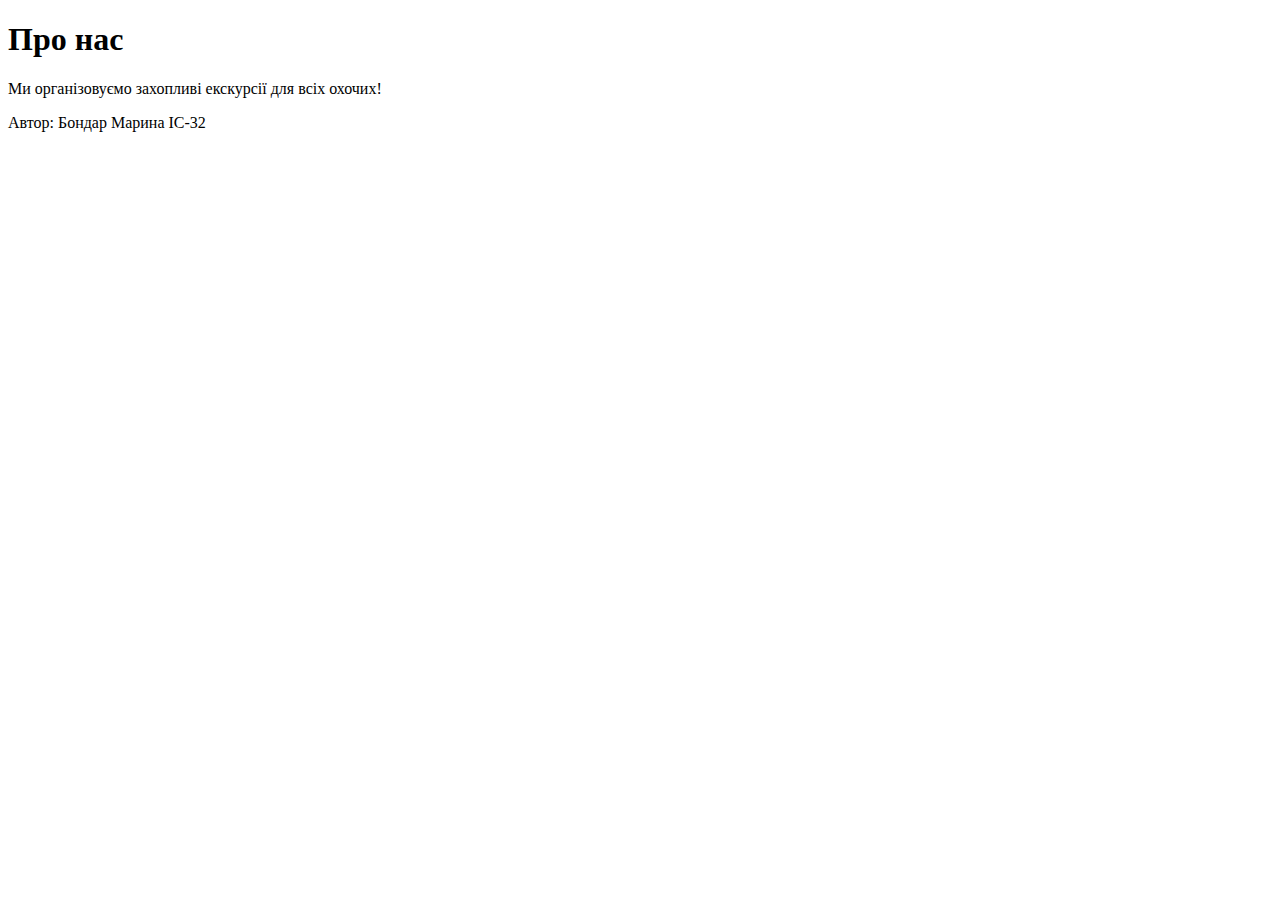
==== about.html @ e312c7dd "first commit" ====
<!DOCTYPE html>
<html lang="en">
<head>
    <meta charset="UTF-8">
    <meta name="viewport" content="width=device-width, initial-scale=1.0">
    <title>Про нас</title>
</head>
<body>
    <h1>Про нас</h1>
    <p>Ми організовуємо захопливі екскурсії для всіх охочих!</p>
    <p>Автор: Бондар Марина ІС-32</p>
</body>
</html>
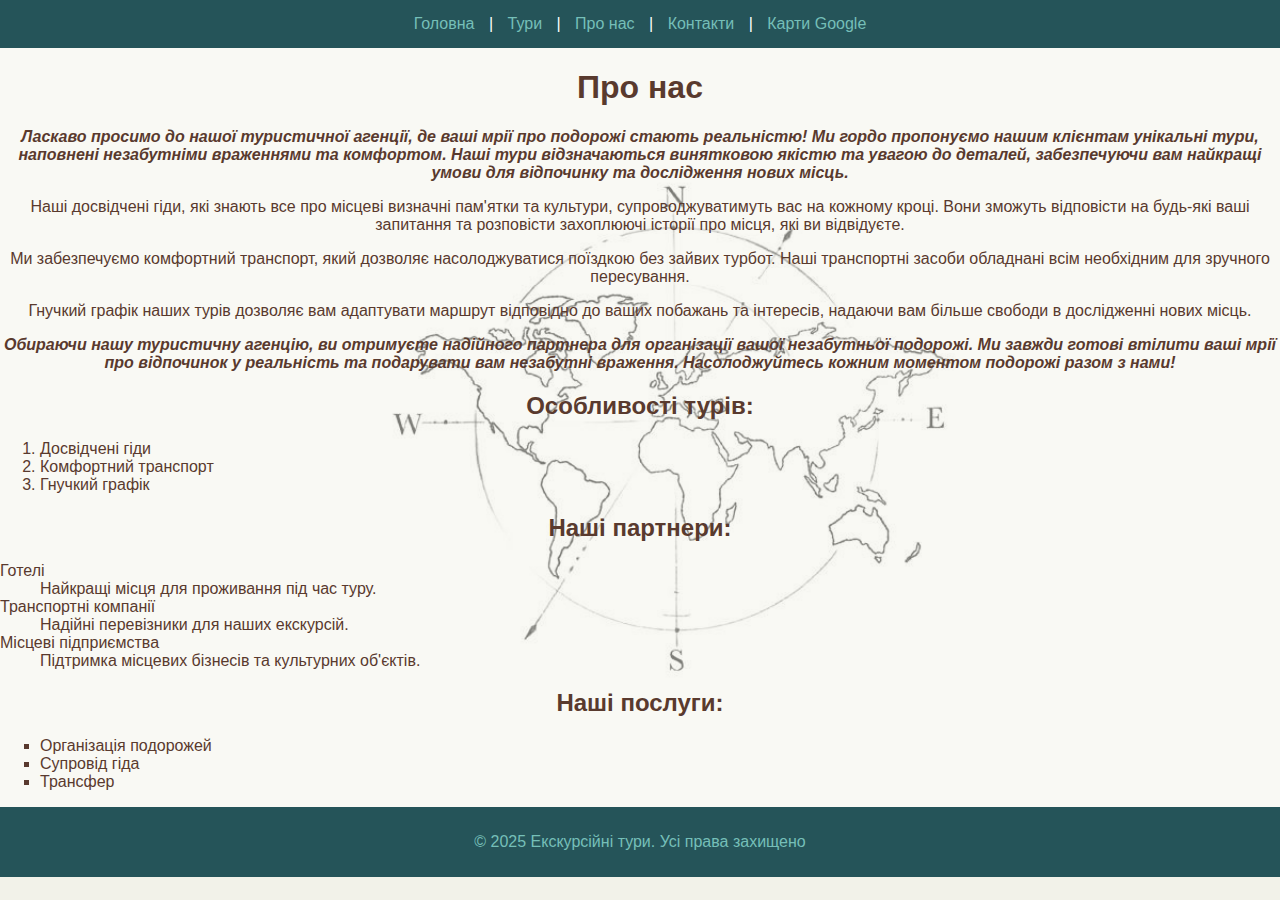
==== commit 77a3caa3: "lab2" ====
--- a/about.html
+++ b/about.html
@@ -3,11 +3,66 @@
 <head>
     <meta charset="UTF-8">
     <meta name="viewport" content="width=device-width, initial-scale=1.0">
+    <link rel="stylesheet" href="styles.css">
+    <meta name="author" content="ІС-32 Бондар Марина">
     <title>Про нас</title>
 </head>
-<body>
-    <h1>Про нас</h1>
-    <p>Ми організовуємо захопливі екскурсії для всіх охочих!</p>
-    <p>Автор: Бондар Марина ІС-32</p>
+
+<body id="about-page">
+    <header>
+        <nav>
+            <a href="index.html">Головна</a> |
+            <a href="tours.html">Тури</a> |
+            <a href="about.html">Про нас</a> |
+            <a href="contact.html">Контакти</a> |
+            <a href="https://www.google.com.ua/maps" target="_blank">Карти Google</a>
+        </nav>
+        
+    </header>
+
+    <main>
+        <h1>Про нас</h1>
+        <p><font style="font-weight: bold; font-style: italic; font-size: 16px;">Ласкаво просимо до нашої туристичної агенції, де ваші мрії про подорожі стають реальністю! Ми гордо пропонуємо нашим клієнтам унікальні тури, наповнені незабутніми враженнями та комфортом. Наші тури відзначаються винятковою якістю та увагою до деталей, забезпечуючи вам найкращі умови для відпочинку та дослідження нових місць.</font></p>
+        <p>Наші досвідчені гіди, які знають все про місцеві визначні пам'ятки та культури, супроводжуватимуть вас на кожному кроці. Вони зможуть відповісти на будь-які ваші запитання та розповісти захоплюючі історії про місця, які ви відвідуєте.</font></p>
+        <p>Ми забезпечуємо комфортний транспорт, який дозволяє насолоджуватися поїздкою без зайвих турбот. Наші транспортні засоби обладнані всім необхідним для зручного пересування.</font></p>
+        <p>Гнучкий графік наших турів дозволяє вам адаптувати маршрут відповідно до ваших побажань та інтересів, надаючи вам більше свободи в дослідженні нових місць.</font></p>
+        <p><font style="font-weight: bold; font-style: italic; font-size: 16px;">Обираючи нашу туристичну агенцію, ви отримуєте надійного партнера для організації вашої незабутньої подорожі. Ми завжди готові втілити ваші мрії про відпочинок у реальність та подарувати вам незабутні враження. Насолоджуйтесь кожним моментом подорожі разом з нами!</font></p>
+        
+    
+        <h2>Особливості турів:</h2>
+        <!-- Маркований список -->
+        <ol>
+            <li>Досвідчені гіди</li>
+            <li>Комфортний транспорт</li>
+            <li>Гнучкий графік</li>
+        </ol>
+    
+        <h2>Наші партнери:</h2>
+        <!-- Список визначень -->
+        <dl>
+            <dt>Готелі</dt>
+            <dd>Найкращі місця для проживання під час туру.</dd>
+    
+            <dt>Транспортні компанії</dt>
+            <dd>Надійні перевізники для наших екскурсій.</dd>
+    
+            <dt>Місцеві підприємства</dt>
+            <dd>Підтримка місцевих бізнесів та культурних об'єктів.</dd>
+        </dl>
+    
+        <h2>Наші послуги:</h2>
+        <!-- Маркований список з квадратними маркерами -->
+        <ul style="list-style-type: square;">
+            <li>Організація подорожей</li>
+            <li>Супровід гіда</li>
+            <li>Трансфер</li>
+        </ul>
+
+    </main>
+    
+
+    <footer>
+        <p>© 2025 Екскурсійні тури. Усі права захищено</p>
+    </footer>
 </body>
 </html>--- a/styles.css
+++ b/styles.css
@@ -0,0 +1,74 @@
+body {
+    background-color: #F2F2E9;
+    color: #593A2E;
+    font-family: Arial, sans-serif;
+    height: 100%; 
+    margin: 0;
+    padding: 0; 
+}
+
+header {
+    background-color: #255459;
+    color: white;
+    padding: 15px;
+    text-align: center;
+}
+
+h1, h2, p {
+    text-align: center;
+}
+
+nav a {
+    color: #75BFB8;
+    text-decoration: none;
+    padding: 10px;
+}
+
+nav a:hover {
+    color: #A66F5B;
+}
+
+table {
+    width: 80%;
+    margin: 20px auto;
+    border-collapse: collapse;
+    text-align: center;
+    background-color: #F2F2E9;
+}
+th, td {
+    border: 1px solid #593A2E;
+    padding: 15px;
+}
+th {
+    background-color: #A66F5B;
+    color: white;
+}
+caption {
+    font-size: 1.5em;
+    font-weight: bold;
+    margin-bottom: 10px;
+}
+
+#about-page {
+    position: relative; /* Встановлюємо відносне позиціонування для батьківського елемента */
+    height: 100%; /* Контейнер займає всю висоту батьківського елемента */
+}
+
+#about-page::before {
+    content: ""; /* Створюємо псевдоелемент для фонового зображення */
+    position: absolute; /* Абсолютне позиціонування для розміщення поверх контейнера */
+    width: 100%; 
+    height: 100%; 
+    background: url('./images/background.png') no-repeat center center; 
+    background-size: cover; /* Зображення заповнює весь контейнер */
+    opacity: 0.5; 
+    z-index: -1; /* Відправляємо фон за основний контент */
+}
+
+
+footer {
+    background-color: #255459;
+    color: #75BFB8;
+    text-align: center;
+    padding: 10px;
+}
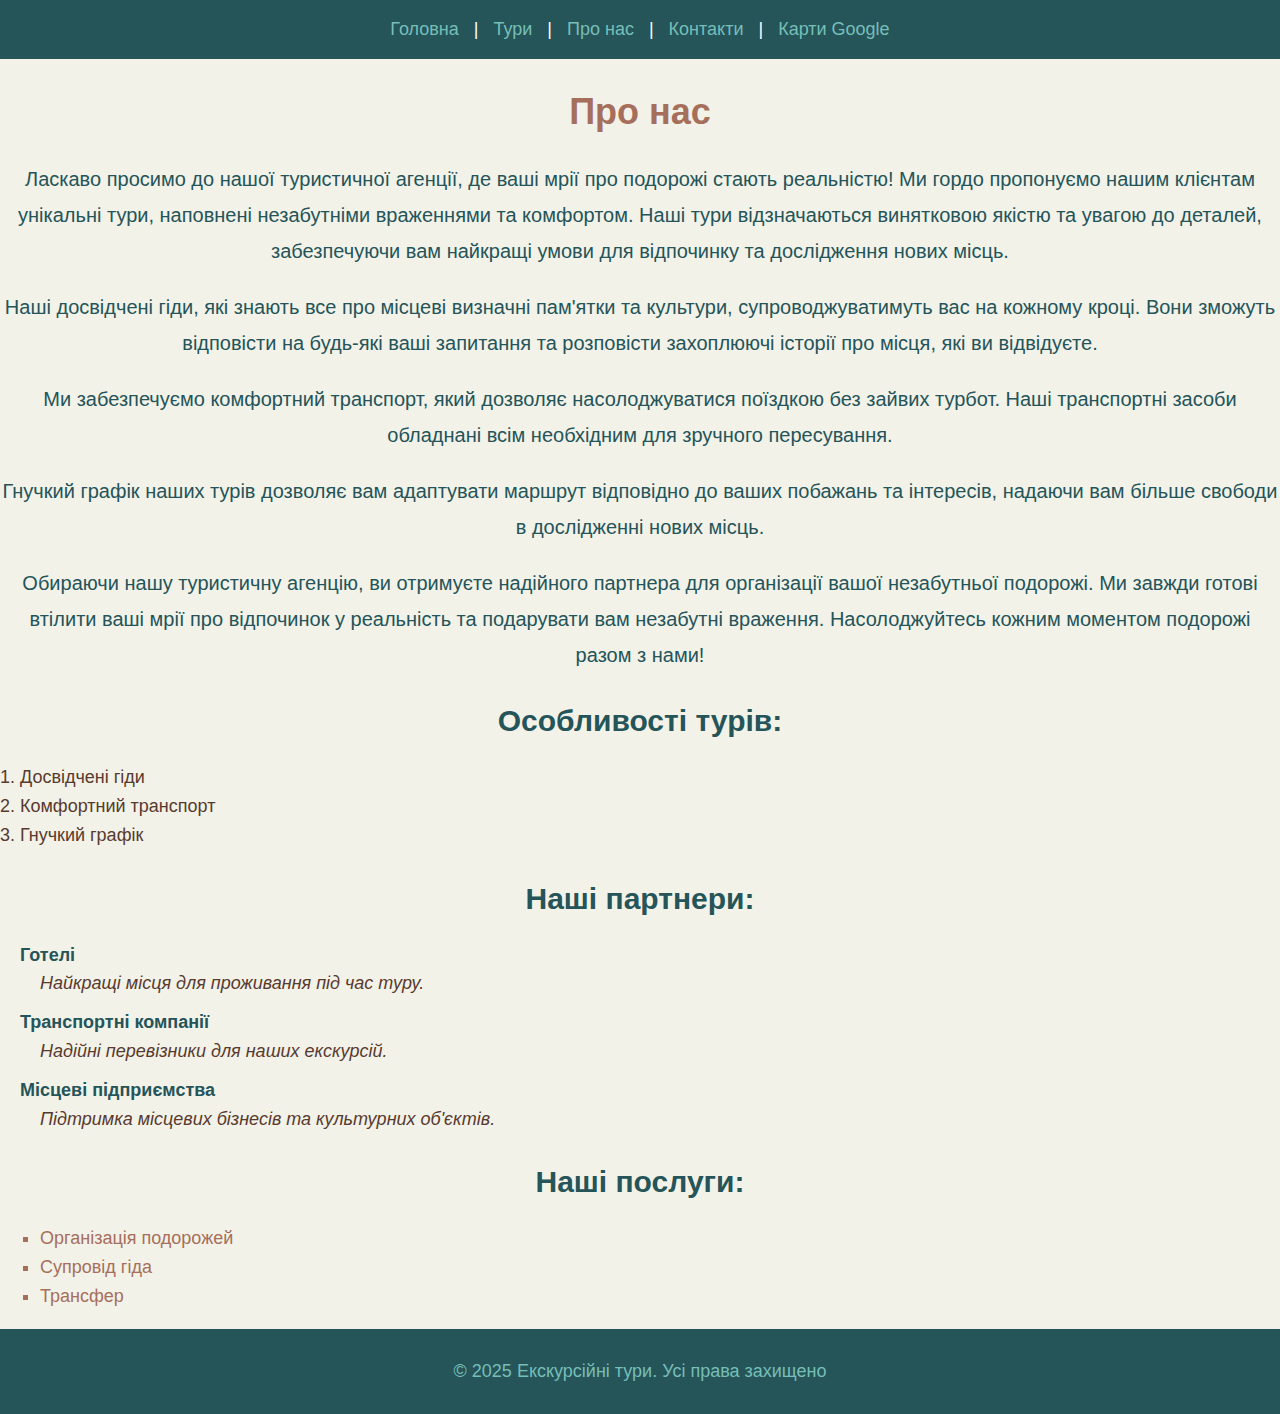
==== commit edb1baff: "lab3" ====
--- a/about.html
+++ b/about.html
@@ -22,12 +22,36 @@
 
     <main>
         <h1>Про нас</h1>
-        <p><font style="font-weight: bold; font-style: italic; font-size: 16px;">Ласкаво просимо до нашої туристичної агенції, де ваші мрії про подорожі стають реальністю! Ми гордо пропонуємо нашим клієнтам унікальні тури, наповнені незабутніми враженнями та комфортом. Наші тури відзначаються винятковою якістю та увагою до деталей, забезпечуючи вам найкращі умови для відпочинку та дослідження нових місць.</font></p>
-        <p>Наші досвідчені гіди, які знають все про місцеві визначні пам'ятки та культури, супроводжуватимуть вас на кожному кроці. Вони зможуть відповісти на будь-які ваші запитання та розповісти захоплюючі історії про місця, які ви відвідуєте.</font></p>
-        <p>Ми забезпечуємо комфортний транспорт, який дозволяє насолоджуватися поїздкою без зайвих турбот. Наші транспортні засоби обладнані всім необхідним для зручного пересування.</font></p>
-        <p>Гнучкий графік наших турів дозволяє вам адаптувати маршрут відповідно до ваших побажань та інтересів, надаючи вам більше свободи в дослідженні нових місць.</font></p>
-        <p><font style="font-weight: bold; font-style: italic; font-size: 16px;">Обираючи нашу туристичну агенцію, ви отримуєте надійного партнера для організації вашої незабутньої подорожі. Ми завжди готові втілити ваші мрії про відпочинок у реальність та подарувати вам незабутні враження. Насолоджуйтесь кожним моментом подорожі разом з нами!</font></p>
-        
+
+        <p class="special-text">
+            Ласкаво просимо до нашої туристичної агенції, де ваші мрії про подорожі стають реальністю! 
+            Ми гордо пропонуємо нашим клієнтам унікальні тури, наповнені незабутніми враженнями та комфортом. 
+            Наші тури відзначаються винятковою якістю та увагою до деталей, забезпечуючи вам найкращі умови 
+            для відпочинку та дослідження нових місць.
+        </p>
+
+        <p class="special-text">
+            Наші досвідчені гіди, які знають все про місцеві визначні пам'ятки та культури, 
+            супроводжуватимуть вас на кожному кроці. Вони зможуть відповісти на будь-які ваші запитання 
+            та розповісти захоплюючі історії про місця, які ви відвідуєте.
+        </p>
+
+        <p class="special-text">
+            Ми забезпечуємо комфортний транспорт, який дозволяє насолоджуватися поїздкою без зайвих турбот. 
+            Наші транспортні засоби обладнані всім необхідним для зручного пересування.
+        </p>
+
+        <p class="special-text">
+            Гнучкий графік наших турів дозволяє вам адаптувати маршрут відповідно до ваших побажань та інтересів, 
+            надаючи вам більше свободи в дослідженні нових місць.
+        </p>
+
+        <p class="special-text">
+            Обираючи нашу туристичну агенцію, ви отримуєте надійного партнера для організації вашої незабутньої подорожі. 
+            Ми завжди готові втілити ваші мрії про відпочинок у реальність та подарувати вам незабутні враження. 
+            Насолоджуйтесь кожним моментом подорожі разом з нами!
+        </p>
+
     
         <h2>Особливості турів:</h2>
         <!-- Маркований список -->
--- a/styles.css
+++ b/styles.css
@@ -1,10 +1,12 @@
 body {
-    background-color: #F2F2E9;
-    color: #593A2E;
-    font-family: Arial, sans-serif;
-    height: 100%; 
+    background-color: #F2F2E9; /* Колір фону */
+    color: #593A2E; /* Колір тексту */
+    font-family: Arial, sans-serif; /* Шрифт */
+    font-size: 18px; /* Розмір шрифту */
+    line-height: 1.6; /* Міжрядковий інтервал */
     margin: 0;
-    padding: 0; 
+    padding: 0;
+    text-align: justify; /* Вирівнювання тексту по ширині */
 }
 
 header {
@@ -14,7 +16,39 @@
     text-align: center;
 }
 
-h1, h2, p {
+h1 {
+    font-size: 36px;
+    font-weight: bold;
+    color: #A66F5B;
+    text-align: center;
+    margin-bottom: 20px; /*відступ знизу*/
+}
+
+h2 {
+    font-size: 30px;
+    font-weight: bold;
+    color: #255459;
+    text-align: center;
+    margin-bottom: 15px; /*відступ знизу*/
+}
+
+p {
+    text-align: center;
+}
+
+/* Стилізація унікального заголовка */
+#main-title {  
+    font-size: 36px;
+    font-style: italic;
+    color: #FF5733;
+    text-align: center;
+}
+
+/* Стилізація класу для особливого тексту */
+.special-text {
+    font-size: 20px;
+    color: #255459;
+    line-height: 1.8;
     text-align: center;
 }
 
@@ -29,42 +63,72 @@
 }
 
 table {
-    width: 80%;
-    margin: 20px auto;
-    border-collapse: collapse;
-    text-align: center;
-    background-color: #F2F2E9;
+    width: 80%; 
+    margin: 20px auto; /* Відступи зверху і знизу , вирівнювання по центру */
+    border-collapse: collapse; /* Пробіли між межами клітинок */
+    text-align: center; 
 }
+
+/* Стилі для заголовків і клітинок */
 th, td {
-    border: 1px solid #593A2E;
-    padding: 15px;
+    border: 1px solid #593A2E; 
+    padding: 15px; /* Відступи всередині клітинок */
 }
+
+/* Стилі для заголовків таблиці */
 th {
-    background-color: #A66F5B;
-    color: white;
+    background-color: #A66F5B; 
+    font-family: 'Arial', sans-serif; 
+    font-size: 18px; 
+    font-weight: bold; 
+    text-transform: uppercase; /* Великі літери для заголовків */
 }
+
+/* Стилі для клітинок таблиці */
+td {
+    font-family: 'Verdana', sans-serif; /* Шрифт для клітинок */
+    font-size: 16px;
+}
+
 caption {
     font-size: 1.5em;
     font-weight: bold;
     margin-bottom: 10px;
 }
 
-#about-page {
-    position: relative; /* Встановлюємо відносне позиціонування для батьківського елемента */
-    height: 100%; /* Контейнер займає всю висоту батьківського елемента */
+/* Стилі для маркованих списків */
+ul {
+    padding-left: 20px; 
 }
 
-#about-page::before {
-    content: ""; /* Створюємо псевдоелемент для фонового зображення */
-    position: absolute; /* Абсолютне позиціонування для розміщення поверх контейнера */
-    width: 100%; 
-    height: 100%; 
-    background: url('./images/background.png') no-repeat center center; 
-    background-size: cover; /* Зображення заповнює весь контейнер */
-    opacity: 0.5; 
-    z-index: -1; /* Відправляємо фон за основний контент */
+/* Стилі для маркованих списків з квадратними маркерами */
+ul[style="list-style-type: square;"] {
+    list-style-type: square; /* Квадратні маркери */
+    padding-left: 40px;
+    color: #A66F5B;
 }
 
+
+ol { /* Стилі для нумерованих списків */
+    list-style-type: decimal; 
+    padding-left: 20px; 
+}
+
+dl { 
+    margin-left: 20px; 
+}
+
+dt { /* Терміни */
+    font-weight: bold; 
+    color: #255459; 
+}
+
+dd { /* Визначення */
+    margin-bottom: 10px; /* Відступ знизу для кожного визначення */
+    margin-left: 20px; /* Відступ для визначення */
+    font-style: italic; /* Курсив для визначень */
+    color: #593A2E; /* Колір тексту визначень */
+}
 
 footer {
     background-color: #255459;
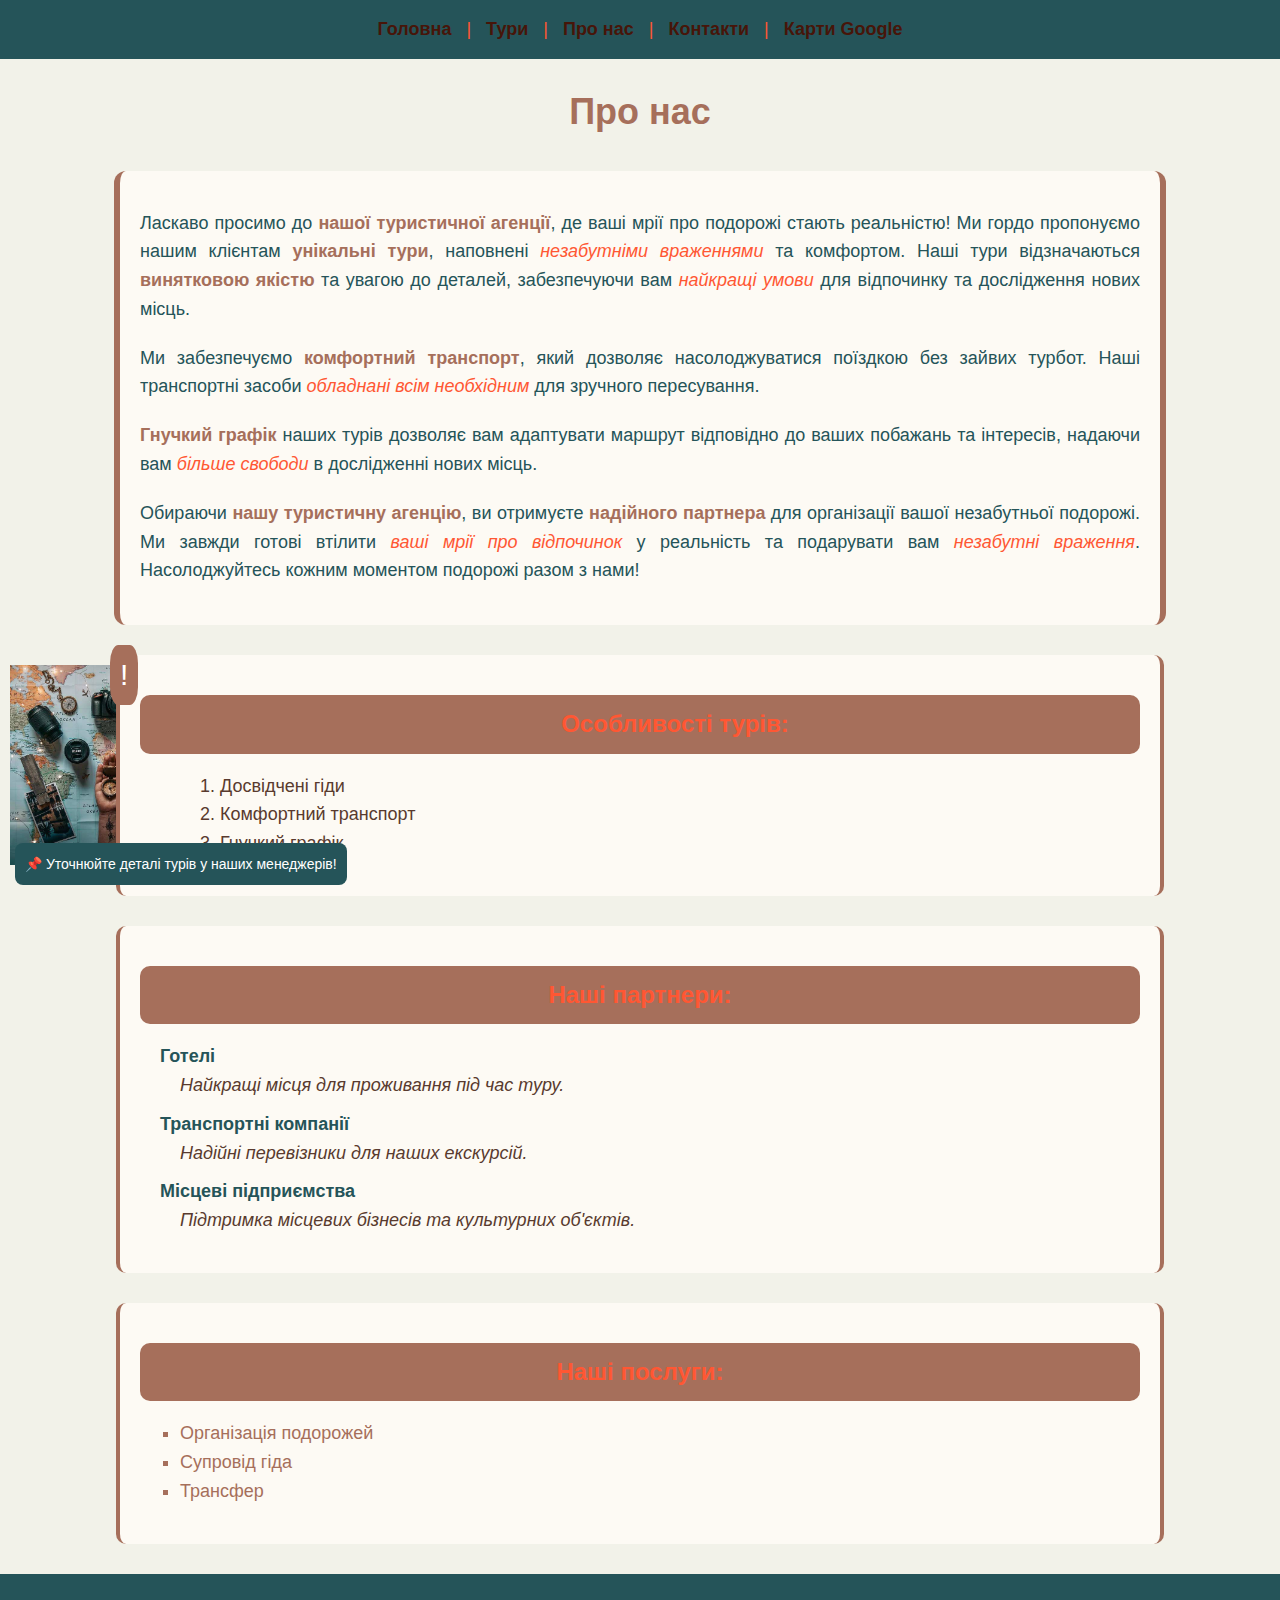
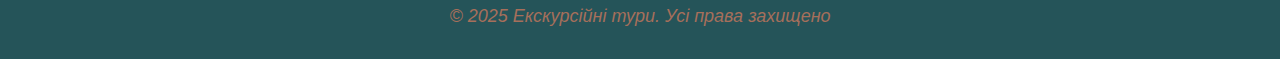
==== commit 590645b8: "lab5" ====
--- a/about.html
+++ b/about.html
@@ -23,65 +23,74 @@
     <main>
         <h1>Про нас</h1>
 
-        <p class="special-text">
-            Ласкаво просимо до нашої туристичної агенції, де ваші мрії про подорожі стають реальністю! 
-            Ми гордо пропонуємо нашим клієнтам унікальні тури, наповнені незабутніми враженнями та комфортом. 
-            Наші тури відзначаються винятковою якістю та увагою до деталей, забезпечуючи вам найкращі умови 
-            для відпочинку та дослідження нових місць.
-        </p>
+        <div class="text-block">
+            <p>
+                Ласкаво просимо до <span class="highlight">нашої туристичної агенції</span>, де ваші мрії про подорожі стають реальністю! 
+                Ми гордо пропонуємо нашим клієнтам <span class="highlight">унікальні тури</span>, наповнені <span class="accent">незабутніми враженнями</span> та комфортом. 
+                Наші тури відзначаються <span class="highlight">винятковою якістю</span> та увагою до деталей, забезпечуючи вам <span class="accent">найкращі умови</span> 
+                для відпочинку та дослідження нових місць.
+            </p>
+        
+            <p>
+                Ми забезпечуємо <span class="highlight">комфортний транспорт</span>, який дозволяє насолоджуватися поїздкою без зайвих турбот. 
+                Наші транспортні засоби <span class="accent">обладнані всім необхідним</span> для зручного пересування.
+            </p>
+        
+            <p>
+                <span class="highlight">Гнучкий графік</span> наших турів дозволяє вам адаптувати маршрут відповідно до ваших побажань та інтересів, 
+                надаючи вам <span class="accent">більше свободи</span> в дослідженні нових місць.
+            </p>
+        
+            <p>
+                Обираючи <span class="highlight">нашу туристичну агенцію</span>, ви отримуєте <span class="highlight">надійного партнера</span> для організації вашої незабутньої подорожі. 
+                Ми завжди готові втілити <span class="accent">ваші мрії про відпочинок</span> у реальність та подарувати вам <span class="accent">незабутні враження</span>. 
+                Насолоджуйтесь кожним моментом подорожі разом з нами!
+            </p>
+        </div>
+        
+        <div class="floating-image-block">
+            <a href="./images/journey.png" target="_blank">
+                <img src="./images/journey.png" alt="Подорож" width="200" />
+            </a>
+        </div>
+        
 
-        <p class="special-text">
-            Наші досвідчені гіди, які знають все про місцеві визначні пам'ятки та культури, 
-            супроводжуватимуть вас на кожному кроці. Вони зможуть відповісти на будь-які ваші запитання 
-            та розповісти захоплюючі історії про місця, які ви відвідуєте.
-        </p>
+        <div class="list-section">
+            <span class="decor">!</span>
+            <h2 class="sticky-title">Особливості турів:</h2>
+            <ol>
+                <li>Досвідчені гіди</li>
+                <li>Комфортний транспорт</li>
+                <li>Гнучкий графік</li>
+            </ol>
+        </div>
+        
+        <div class="list-section">
+            <h2 class="sticky-title">Наші партнери:</h2>
+            <dl>
+                <dt>Готелі</dt>
+                <dd>Найкращі місця для проживання під час туру.</dd>
+                <dt>Транспортні компанії</dt>
+                <dd>Надійні перевізники для наших екскурсій.</dd>
+                <dt>Місцеві підприємства</dt>
+                <dd>Підтримка місцевих бізнесів та культурних об'єктів.</dd>
+            </dl>
+        </div>
+        
+        <div class="list-section">
+            <h2 class="sticky-title">Наші послуги:</h2>
+            <ul style="list-style-type: square;">
+                <li>Організація подорожей</li>
+                <li>Супровід гіда</li>
+                <li>Трансфер</li>
+            </ul>
+        </div>
+        
+        <div class="fixed-info">
+            📌 Уточнюйте деталі турів у наших менеджерів!
+        </div>
 
-        <p class="special-text">
-            Ми забезпечуємо комфортний транспорт, який дозволяє насолоджуватися поїздкою без зайвих турбот. 
-            Наші транспортні засоби обладнані всім необхідним для зручного пересування.
-        </p>
-
-        <p class="special-text">
-            Гнучкий графік наших турів дозволяє вам адаптувати маршрут відповідно до ваших побажань та інтересів, 
-            надаючи вам більше свободи в дослідженні нових місць.
-        </p>
-
-        <p class="special-text">
-            Обираючи нашу туристичну агенцію, ви отримуєте надійного партнера для організації вашої незабутньої подорожі. 
-            Ми завжди готові втілити ваші мрії про відпочинок у реальність та подарувати вам незабутні враження. 
-            Насолоджуйтесь кожним моментом подорожі разом з нами!
-        </p>
-
-    
-        <h2>Особливості турів:</h2>
-        <!-- Маркований список -->
-        <ol>
-            <li>Досвідчені гіди</li>
-            <li>Комфортний транспорт</li>
-            <li>Гнучкий графік</li>
-        </ol>
-    
-        <h2>Наші партнери:</h2>
-        <!-- Список визначень -->
-        <dl>
-            <dt>Готелі</dt>
-            <dd>Найкращі місця для проживання під час туру.</dd>
-    
-            <dt>Транспортні компанії</dt>
-            <dd>Надійні перевізники для наших екскурсій.</dd>
-    
-            <dt>Місцеві підприємства</dt>
-            <dd>Підтримка місцевих бізнесів та культурних об'єктів.</dd>
-        </dl>
-    
-        <h2>Наші послуги:</h2>
-        <!-- Маркований список з квадратними маркерами -->
-        <ul style="list-style-type: square;">
-            <li>Організація подорожей</li>
-            <li>Супровід гіда</li>
-            <li>Трансфер</li>
-        </ul>
-
+        
     </main>
     
 
--- a/styles.css
+++ b/styles.css
@@ -1,19 +1,71 @@
 body {
-    background-color: #F2F2E9; /* Колір фону */
-    color: #593A2E; /* Колір тексту */
-    font-family: Arial, sans-serif; /* Шрифт */
-    font-size: 18px; /* Розмір шрифту */
-    line-height: 1.6; /* Міжрядковий інтервал */
+    background-color: #F2F2E9; 
+    color: #593A2E; 
+    font-family: Arial, sans-serif; 
+    font-size: 18px;
+    line-height: 1.6; /*інтервал */
     margin: 0;
     padding: 0;
-    text-align: justify; /* Вирівнювання тексту по ширині */
+    text-align: justify; /*по ширині */
 }
 
 header {
     background-color: #255459;
-    color: white;
+    color: #FF5733;
     padding: 15px;
     text-align: center;
+}
+
+header nav a { /* Контекстний селектор */
+    font-weight: bold;
+}
+
+
+nav a {
+    text-decoration: none;
+    padding: 10px;
+}
+
+
+/* Псевдокласи для посилань */
+a:link {
+    color: #471509; /* для непереглянутих посилань */
+}
+
+a:visited {
+    color: #ffffff; /* для переглянутих */
+}
+
+a:hover {
+    color: #A66F5B; /* при наведенні */
+}
+
+a:active {
+    color: #FF0000; /* при натисканні */
+}
+
+/* Псевдоклас :first-child */
+ul li:first-child a {
+    font-style: italic; /* Facebook буде курсивом */
+}
+
+/* Псевдоелемент :before */
+ul li a::before {
+    content: "🔗 ";
+    color: #555;
+}
+
+/* Псевдоелемент :after */
+ul li a::after {
+    content: " ➤";
+    color: #999;
+}
+
+
+
+h1 + h2 { /* Сусідній селектор*/
+    color: #FF5733; 
+    font-size: 28px;
 }
 
 h1 {
@@ -29,14 +81,10 @@
     font-weight: bold;
     color: #255459;
     text-align: center;
-    margin-bottom: 15px; /*відступ знизу*/
-}
-
-p {
-    text-align: center;
-}
-
-/* Стилізація унікального заголовка */
+    margin-bottom: 15px; 
+}
+
+
 #main-title {  
     font-size: 36px;
     font-style: italic;
@@ -44,22 +92,19 @@
     text-align: center;
 }
 
-/* Стилізація класу для особливого тексту */
+.main-title {  
+    font-size: 36px;
+    font-style: italic;
+    color: #33ff5c;
+    text-align: center;
+}
+
+
 .special-text {
     font-size: 20px;
     color: #255459;
     line-height: 1.8;
     text-align: center;
-}
-
-nav a {
-    color: #75BFB8;
-    text-decoration: none;
-    padding: 10px;
-}
-
-nav a:hover {
-    color: #A66F5B;
 }
 
 table {
@@ -69,13 +114,13 @@
     text-align: center; 
 }
 
-/* Стилі для заголовків і клітинок */
+
 th, td {
     border: 1px solid #593A2E; 
     padding: 15px; /* Відступи всередині клітинок */
 }
 
-/* Стилі для заголовків таблиці */
+
 th {
     background-color: #A66F5B; 
     font-family: 'Arial', sans-serif; 
@@ -84,7 +129,7 @@
     text-transform: uppercase; /* Великі літери для заголовків */
 }
 
-/* Стилі для клітинок таблиці */
+
 td {
     font-family: 'Verdana', sans-serif; /* Шрифт для клітинок */
     font-size: 16px;
@@ -124,11 +169,102 @@
 }
 
 dd { /* Визначення */
-    margin-bottom: 10px; /* Відступ знизу для кожного визначення */
-    margin-left: 20px; /* Відступ для визначення */
-    font-style: italic; /* Курсив для визначень */
-    color: #593A2E; /* Колір тексту визначень */
-}
+    margin-bottom: 10px; /* Відступ знизу */
+    margin-left: 20px; /* Відступ*/
+    font-style: italic; /* Курсив */
+    color: #593A2E; 
+}
+
+/* Стиль для div */
+.text-block {
+    margin: 30px auto;
+    padding: 20px;
+    background-color: #fdfaf4;
+    border-left: 6px solid #A66F5B;
+    border-right: 6px solid #A66F5B;
+    border-radius: 12px;
+    max-width: 1000px;
+}
+
+.text-block p {
+    color: #255459;
+    font-size: 18px;
+    text-align: justify;
+    margin-bottom: 20px;
+}
+
+/* Стиль для span */
+span.highlight {
+    color: #A66F5B;
+    font-weight: bold;
+}
+
+span.accent {
+    color: #FF5733;
+    font-style: italic;
+}
+
+/* Position */
+.list-section {
+    position: relative;  /* відносне */
+    padding: 20px;
+    margin: 30px auto;
+    background: #fdfaf4;
+    max-width: 1000px;
+    border-left: 4px solid #A66F5B;
+    border-right: 4px solid #A66F5B;
+    border-radius: 10px;
+}
+
+.list-section span.decor {
+    position: absolute; /* абсолютне */
+    top: -10px;
+    left: -10px;
+    background: #A66F5B;
+    color: #fff;
+    padding: 6px 10px;
+    border-radius: 30%;
+    font-size: 30px;
+}
+
+.sticky-title {
+    position: sticky; /* прилипле */
+    top: 0;
+    background: #A66F5B;
+    border-radius: 10px;
+    padding: 10px;
+    font-size: 24px;
+    text-align: center;
+    color: #FF5733;
+}
+
+.fixed-info {
+    position: fixed; /* фіксоване */
+    bottom: 15px;
+    left: 15px;
+    background: #255459;
+    color: #fff;
+    padding: 10px;
+    border-radius: 8px;
+    font-size: 14px;
+}
+
+/* float */
+.floating-image-block {
+    float: left; 
+    margin: 10px;
+}
+
+
+footer > p { /* Дочірний селектор */
+    font-style: italic;
+    color: #A66F5B;
+} 
+
+p {
+    color: #255459;
+    text-align: center;
+} 
 
 footer {
     background-color: #255459;
